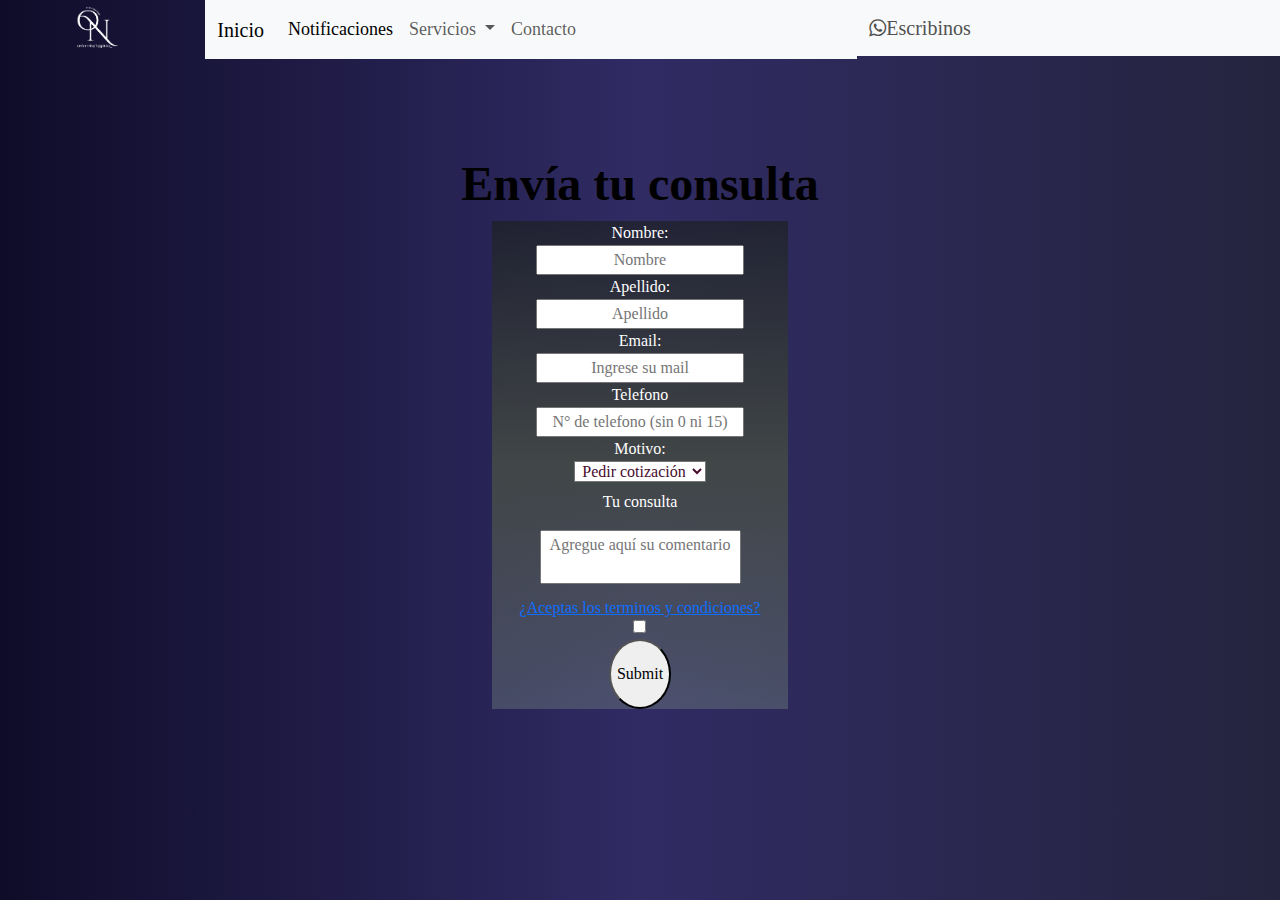
==== index10.html @ 2eb5e736 "acomodar codigo" ====
<!DOCTYPE html>
<html lang="en">

<head>
    <meta charset="UTF-8">
    <meta name="viewport" content="width=device-width, initial-scale=1.0">
    <title>Quienes somos</title>
    <link rel="stylesheet" href="css/bootstrap.css">
    <link rel="stylesheet" href="css/style.css">
    <link rel="stylesheet" href="https://cdnjs.cloudflare.com/ajax/libs/font-awesome/4.7.0/css/font-awesome.min.css" />

</head>

<body>
    <div class="sinMargen" bis_skin_checked="1">
        <div class="row">
            <div class="col-sm-2 verde sinMargen">
                <!-- <nav class="navbar bg-body-tertiary"> -->
                <div class="container-fluid">
                    <a class="navbar-brand" href="#">
                        <img src="images/logoon.png" alt="Logo" width="25%" height="25%"
                            class="d-inline-block align-text-top">
                    </a>
                </div>
                <!-- </nav> -->
            </div>
            <div class="col-sm-6 verde sinMargen">
                <nav class="navbar navbar-expand-lg bg-body-tertiary">
                    <div class="container-fluid">
                        <a class="navbar-brand" href="index.html">Inicio</a>
                        <button class="navbar-toggler" type="button" data-bs-toggle="collapse"
                            data-bs-target="#navbarNav" aria-controls="navbarNav" aria-expanded="false"
                            aria-label="Toggle navigation">
                            <span class="navbar-toggler-icon"></span>
                        </button>
                        <div class="collapse navbar-collapse sinMargen" id="navbarNav">
                            <ul class="navbar-nav">
                                <li class="nav-item">
                                    <a class="nav-link active" aria-current="page" href="#">Notificaciones</a>
                                </li>
                                <li class="nav-item dropdown">
                                    <a class="nav-link dropdown-toggle" href="" role="button" data-bs-toggle="dropdown"
                                        aria-expanded="false">
                                        Servicios
                                    </a>
                                    <ul class="dropdown-menu">
                                        <li><a class="dropdown-item" href="#"></a></li>
                                        <li><a class="dropdown-item" href="index3.html">Páginas web</li>
                                        <li>
                                            <hr class="dropdown-divider">
                                        </li>
                                        <li><a class="dropdown-item" href="index2.html">Menús digitales</a></li>
                                        <!-- <li>
                        <hr class="dropdown-divider">
                      </li>
                      <li><a class="dropdown-item" href="index6.html">Menu enlazado a whatsapp</a></li>
                      <li>
                        <hr class="dropdown-divider">
                      </li>
                      <li><a class="dropdown-item" href="index5.html">Otros</a></li> -->
                                    </ul>
                                </li>
                                <!-- <li class="nav-item dropdown">
                  <a class="nav-link dropdown-toggle" href="#" role="button" data-bs-toggle="dropdown"
                    aria-expanded="false">
                    Partidos
                  </a>
                  <ul class="dropdown-menu">
                    <li><a class="dropdown-item" href="index7.html">Publicar partido</a></li>
                    <li>
                      <hr class="dropdown-divider">
                    </li>
                    <li><a class="dropdown-item" href="#">Buscar partido</a></li>
                  </ul>
                </li> -->
                                <li class="nav-item">
                                    <!-- <a class="nav-link">Confían en nosotros</a> -->
                                </li>
                                <li class="nav-item">
                                    <!-- <a class="nav-link" href="index3.html">Quienes somos</a> -->
                                </li>
                                <li class="nav-item">
                                    <a class="nav-link" href="index10.html">Contacto</a>
                                </li>
                            </ul>
                        </div>
                    </div>
                </nav>
            </div>
            <div class="col-sm-4 verde sinMargen">
                <nav class="navbar bg-body-tertiary">
                    <div class="container-fluid">
                        <!-- <a class="navbar-brand" href="#"><i class="fa fa-envelope" aria-hidden="true">ysifaltauno@gmail.com</i> -->
                        </a>
                        <a class="navbar-brand" href="#">

                            <i class="fa fa-whatsapp" aria-hidden="disabled" target="_blank"
                                onclick="enviarPedido()">Escribinos</i>
                        </a>
                    </div>
                </nav>
            </div>
        </div>
    </div>
    <div class="px-4 py-5 my-5 text-center parte">
        <h1 class="display-5 fw-bold text-body-emphasis">Envía tu consulta</h1>
        <div class="col-lg-6 mx-auto">
            <div id="form">
                <form action="https://formspree.io/f/xlekygev" method="post">
                    <label for="name">Nombre:<input type="text" name="nombre" id="name" placeholder="Nombre"
                            required></label>
                    <label>Apellido: <input type="text" name="apellido" placeholder="Apellido" required></label>
                    <label>Email:<input type="email" name="mail" placeholder="Ingrese su mail" required></label>
                    <label>Telefono<input type="telNo" class="number" name="tel"
                            placeholder="N° de telefono (sin 0 ni 15)" maxlength="10" required></label>
                    <section>
                        <label for="motivo">Motivo:
                            <select name="motivo" id="motivo">
                                <option>Pedir cotización</option>
                                <option>Mas información</option>
                                <option>Duda/consulta</option>
                            </select></label>
                    </section>
                    <section>
                        <label for="agregados">
                            <p>Tu consulta</p>
                            <textarea id="agregados" placeholder="Agregue aquí su comentario"></textarea>
                        </label>
                    </section>
                    <section id="tyc">
                        <label><a href="index8.html" target="_blank">¿Aceptas los terminos y
                                condiciones?</a>
                            <input type="checkbox" name="tyc" required>
                    </section>
                    </label>
                    <input title="botonEnviar" alt="botonEnviar" class="submit" type="submit" />
                    </section>
                </form>
            </div>
            <div class="d-grid gap-2 d-sm-flex justify-content-sm-center">
                <!-- <button type="button" class="btn btn-primary btn-lg px-4 gap-3">Primary button</button>
            <button type="button" class="btn btn-outline-secondary btn-lg px-4">Secondary</button> -->
            </div>
        </div>
    </div>
    <script src="https://cdn.jsdelivr.net/npm/bootstrap@5.3.0/dist/js/bootstrap.bundle.min.js"
        integrity="sha384-geWF76RCwLtnZ8qwWowPQNguL3RmwHVBC9FhGdlKrxdiJJigb/j/68SIy3Te4Bkz"
        crossorigin="anonymous"></script>
    <script>
        function enviarPedido() {
            var mensaje = "Hola, quiero mas información sobre los menúes digitales:";


            // Crear el enlace de WhatsApp con el mensaje
            var enlaceWhatsApp = "https://wa.me/542257667020?text=" + encodeURIComponent(mensaje);

            // Redirigir a la página de WhatsApp
            window.location.href = enlaceWhatsApp;
        }
    </script>
</body>

</html>
---- css/style.css ----
* {
    font-family: "noni";
    color: #515151;
    text-align: center;
}

body {
    background-image: linear-gradient(to right, #0f0c29, #302b63, #24243e);
    /* background-image: url(ik); */
}

.sinMargen {
    margin-left: auto;
    margin-right: auto;
    padding: 0%;
}

.optimizacion {
    max-width: -webkit-fill-available;
}

#usuario {
    color: #515151;
}

.seccion {
    padding-top: 10%;
    align-items: center;
}

.cuadrado {
    justify-content: center;
}

u .flecha {
    font-size: -webkit-xxx-large !important;
}


.optimizacio {
    max-width: 25%;
    max-height: 25%;
}

.center {
    text-align: center;
    align-items: center;
}

.flex-column {
    max-width: 15%;
    position: sticky;
    padding-left: 2%;
    text-align: center;
}

.fotoUsuario {
    max-width: 100%;
}

.carousel-caption,
h5 p {
    color: white;
}

.noPadding {
    padding-top: 2%;
}

li,
.navbar,
.color {
    /* background-color: white !important; */
    font-family: "noni";
    font-size: large;
}

header {
    color: #74A1D1;
    /* background-color: white; */
    margin-top: 2%;
    font-weight: bold;
}

input,
select {
    display: block;
    color: rgb(72, 12, 46);
    margin: auto;
}

label,
label p,
form,
form p {
    color: white;
}

#eleccion {
    display: inline;
}

.parte {
    max-width: 50%;
    margin-left: auto;
    margin-right: auto;
}

section {
    margin-bottom: 2%;
}

#action,
.tp {
    display: grid;
    color: black;
    margin-top: 1%;
    margin-bottom: 2%
}

#form {
    margin-right: 100%;
}



.fondo {
    background-color: aliceblue;

}

#form {
    width: 100%;
    background: #feffff;
    background: -webkit-linear-gradient(to top, #7c9185a5, #414647, #1b201fa8);
    background: linear-gradient(to top, #7c91855c, #414647, #1b201fa8);

}

select {
    background-color: white;
}

option {
    background-color: rgb(255, 206, 80);
}

.submit {
    margin-top: 1%;
    height: 70px;
    margin-left: auto;
    margin-right: auto;
    color: black;
    margin-bottom: 3%;
    border-radius: 50%;
}

#fdn {
    margin-left: auto;
    margin-right: auto;
}

textarea {
    resize: none;
}
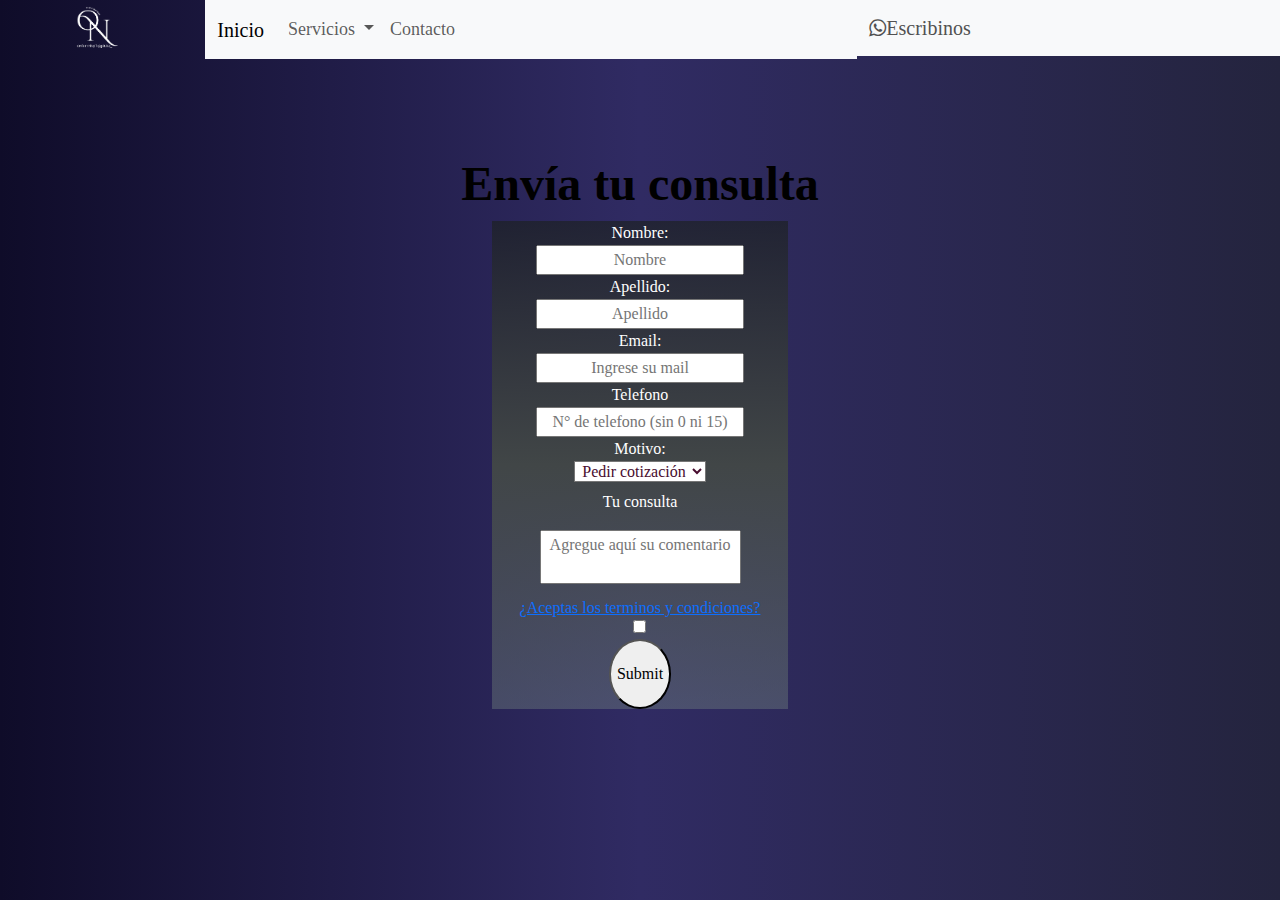
==== commit 1aecbecc: "comentar notificaciones" ====
--- a/index10.html
+++ b/index10.html
@@ -36,7 +36,7 @@
                         <div class="collapse navbar-collapse sinMargen" id="navbarNav">
                             <ul class="navbar-nav">
                                 <li class="nav-item">
-                                    <a class="nav-link active" aria-current="page" href="#">Notificaciones</a>
+                                    <!-- <a class="nav-link active" aria-current="page" href="#">Notificaciones</a> -->
                                 </li>
                                 <li class="nav-item dropdown">
                                     <a class="nav-link dropdown-toggle" href="" role="button" data-bs-toggle="dropdown"
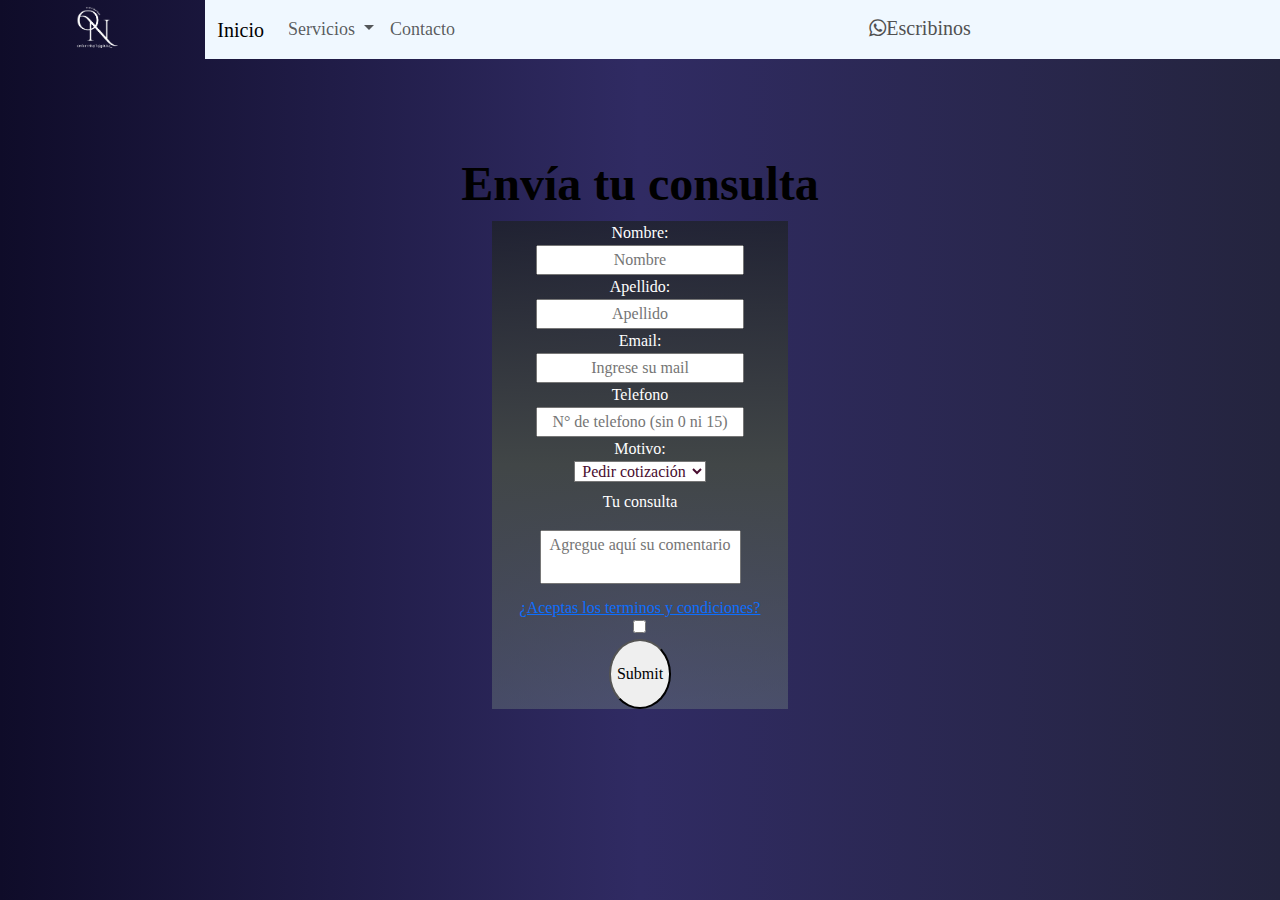
==== commit d736d2e7: "unificar html" ====
--- a/index10.html
+++ b/index10.html
@@ -4,10 +4,11 @@
 <head>
     <meta charset="UTF-8">
     <meta name="viewport" content="width=device-width, initial-scale=1.0">
-    <title>Quienes somos</title>
+    <title>Consulta</title>
     <link rel="stylesheet" href="css/bootstrap.css">
     <link rel="stylesheet" href="css/style.css">
     <link rel="stylesheet" href="https://cdnjs.cloudflare.com/ajax/libs/font-awesome/4.7.0/css/font-awesome.min.css" />
+    <link rel="icon" type="image/png" href="/images/logoon.png" />
 
 </head>
 
@@ -87,7 +88,7 @@
                     </div>
                 </nav>
             </div>
-            <div class="col-sm-4 verde sinMargen">
+            <div class="col-sm-4 verde sinMargen fondo">
                 <nav class="navbar bg-body-tertiary">
                     <div class="container-fluid">
                         <!-- <a class="navbar-brand" href="#"><i class="fa fa-envelope" aria-hidden="true">ysifaltauno@gmail.com</i> -->
--- a/css/style.css
+++ b/css/style.css
@@ -70,7 +70,7 @@
 li,
 .navbar,
 .color {
-    /* background-color: white !important; */
+    background-color: aliceblue    !important;
     font-family: "noni";
     font-size: large;
 }
@@ -162,4 +162,8 @@
 
 textarea {
     resize: none;
+}
+
+#logo-inicio{
+    max-width: 40%;
 }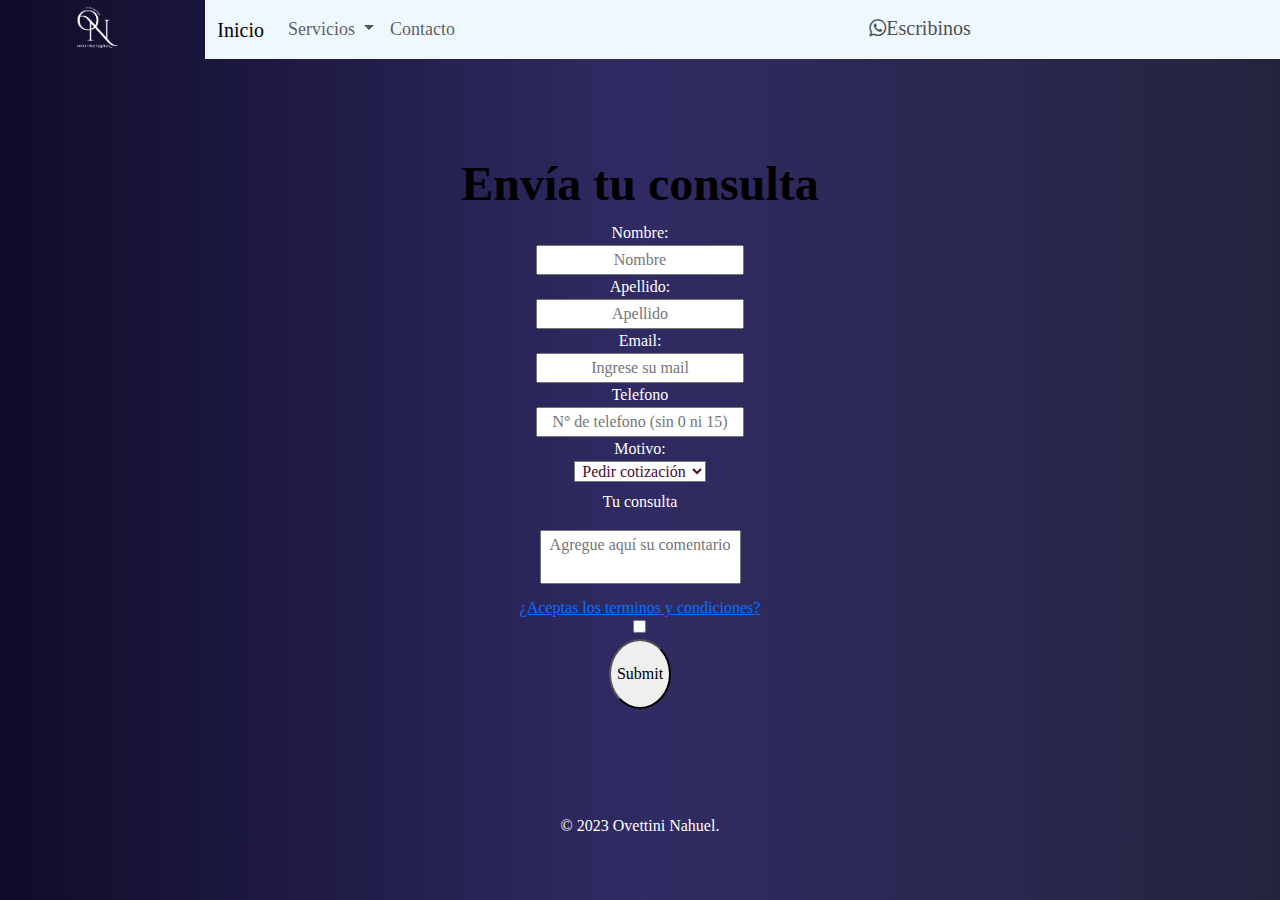
==== commit 6bf27889: "agregar copyright" ====
--- a/index10.html
+++ b/index10.html
@@ -144,6 +144,8 @@
             </div>
         </div>
     </div>
+    <footer>© 2023 Ovettini Nahuel.</footer>
+
     <script src="https://cdn.jsdelivr.net/npm/bootstrap@5.3.0/dist/js/bootstrap.bundle.min.js"
         integrity="sha384-geWF76RCwLtnZ8qwWowPQNguL3RmwHVBC9FhGdlKrxdiJJigb/j/68SIy3Te4Bkz"
         crossorigin="anonymous"></script>
--- a/css/style.css
+++ b/css/style.css
@@ -131,10 +131,7 @@
 
 #form {
     width: 100%;
-    background: #feffff;
-    background: -webkit-linear-gradient(to top, #7c9185a5, #414647, #1b201fa8);
-    background: linear-gradient(to top, #7c91855c, #414647, #1b201fa8);
-
+   
 }
 
 select {
@@ -166,4 +163,8 @@
 
 #logo-inicio{
     max-width: 40%;
+}
+
+footer{
+    color:white
 }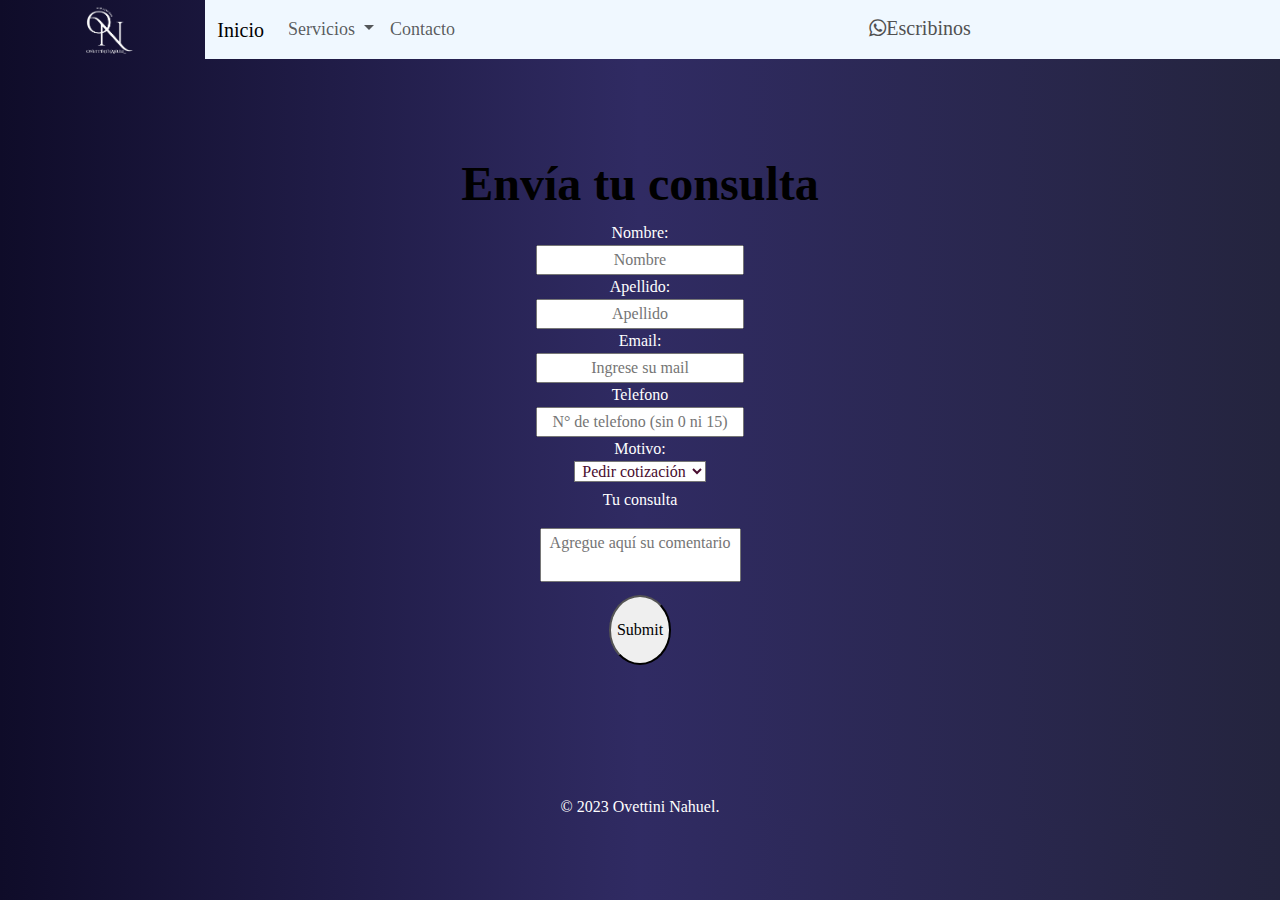
==== commit 3013056d: "algunas cositas, ej centrar form" ====
--- a/index10.html
+++ b/index10.html
@@ -128,12 +128,7 @@
                             <textarea id="agregados" placeholder="Agregue aquí su comentario"></textarea>
                         </label>
                     </section>
-                    <section id="tyc">
-                        <label><a href="index8.html" target="_blank">¿Aceptas los terminos y
-                                condiciones?</a>
-                            <input type="checkbox" name="tyc" required>
-                    </section>
-                    </label>
+                  </label>
                     <input title="botonEnviar" alt="botonEnviar" class="submit" type="submit" />
                     </section>
                 </form>
--- a/css/style.css
+++ b/css/style.css
@@ -120,6 +120,8 @@
 
 #form {
     margin-right: 100%;
+    display: grid;
+
 }
 
 
@@ -131,6 +133,7 @@
 
 #form {
     width: 100%;
+    display: inline;
    
 }
 
@@ -167,4 +170,8 @@
 
 footer{
     color:white
+}
+
+#agregados{
+    display: table-caption;
 }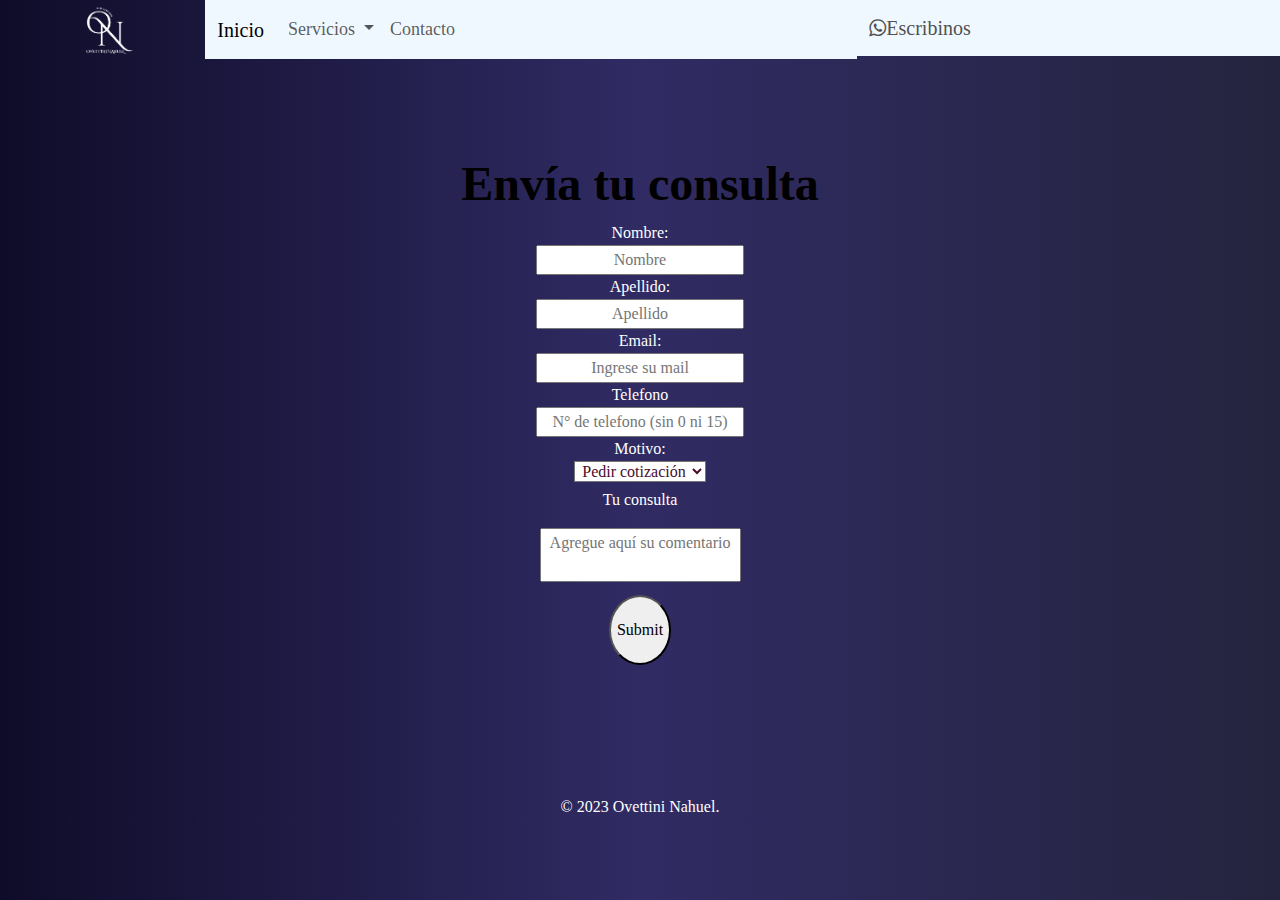
==== commit ca73c525: "quitar style fondo" ====
--- a/index10.html
+++ b/index10.html
@@ -88,7 +88,7 @@
                     </div>
                 </nav>
             </div>
-            <div class="col-sm-4 verde sinMargen fondo">
+            <div class="col-sm-4 verde sinMargen">
                 <nav class="navbar bg-body-tertiary">
                     <div class="container-fluid">
                         <!-- <a class="navbar-brand" href="#"><i class="fa fa-envelope" aria-hidden="true">ysifaltauno@gmail.com</i> -->
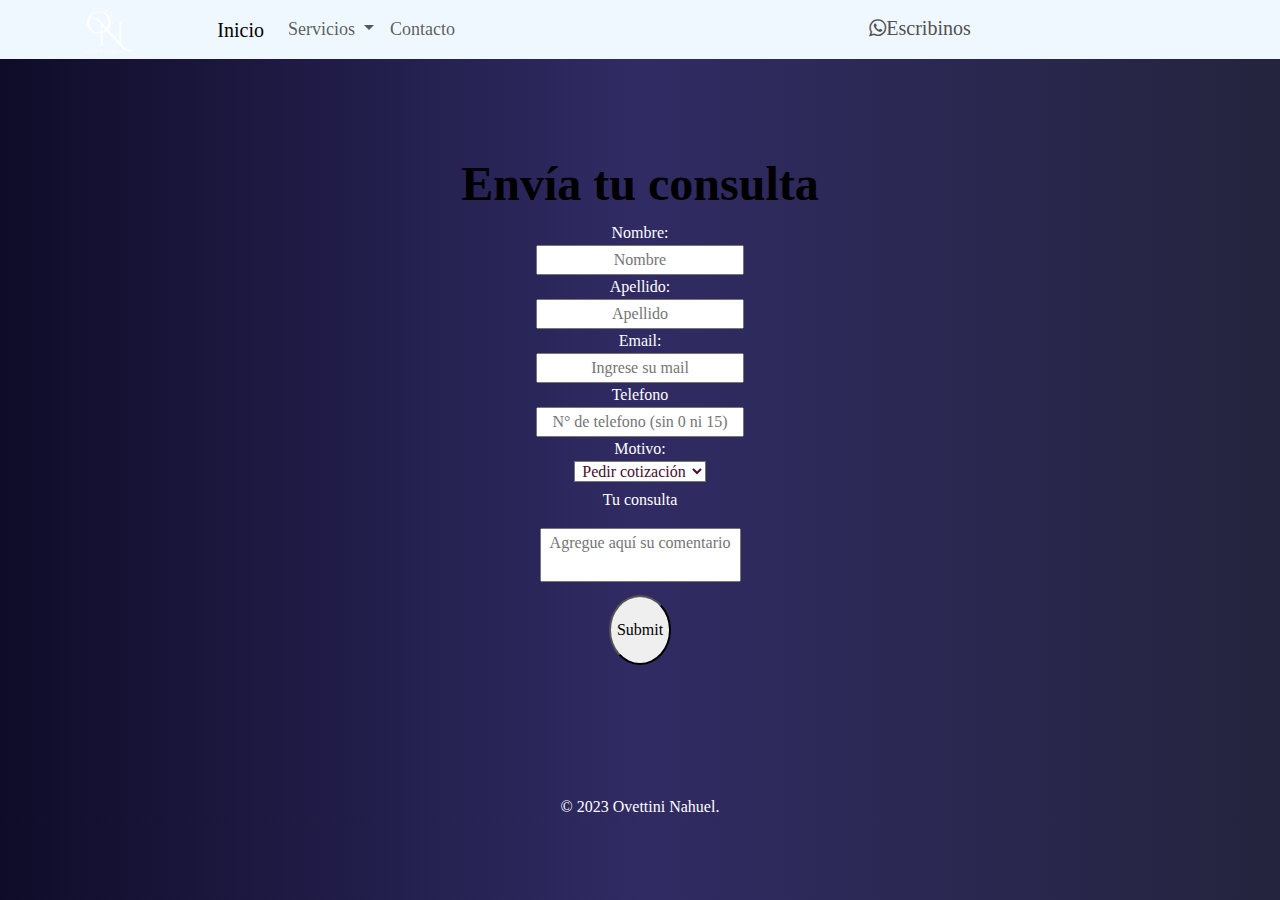
==== commit 6ea5fd2c: "Update index10.html" ====
--- a/index10.html
+++ b/index10.html
@@ -13,7 +13,7 @@
 </head>
 
 <body>
-    <div class="sinMargen" bis_skin_checked="1">
+    <div class="sinMargen fondo" bis_skin_checked="1">
         <div class="row">
             <div class="col-sm-2 verde sinMargen">
                 <!-- <nav class="navbar bg-body-tertiary"> -->
@@ -45,12 +45,12 @@
                                         Servicios
                                     </a>
                                     <ul class="dropdown-menu">
-                                        <li><a class="dropdown-item" href="#"></a></li>
-                                        <li><a class="dropdown-item" href="index3.html">Páginas web</li>
-                                        <li>
-                                            <hr class="dropdown-divider">
-                                        </li>
-                                        <li><a class="dropdown-item" href="index2.html">Menús digitales</a></li>
+                    <li><a class="dropdown-item" href="#"></a></li>
+                    <li><a class="dropdown-item lista" href="index3.html">Páginas web</li>
+                    <li>
+                      <hr class="dropdown-divider">
+                    </li>
+                    <li><a class="dropdown-item lista" href="index2.html">Menús digitales</a></li>
                                         <!-- <li>
                         <hr class="dropdown-divider">
                       </li>
@@ -158,4 +158,4 @@
     </script>
 </body>
 
-</html>+</html>
--- a/css/style.css
+++ b/css/style.css
@@ -174,4 +174,9 @@
 
 #agregados{
     display: table-caption;
-}+}
+.lista{
+    display:contents;}
+a{
+padding-left:0;
+padding-right:0;}
